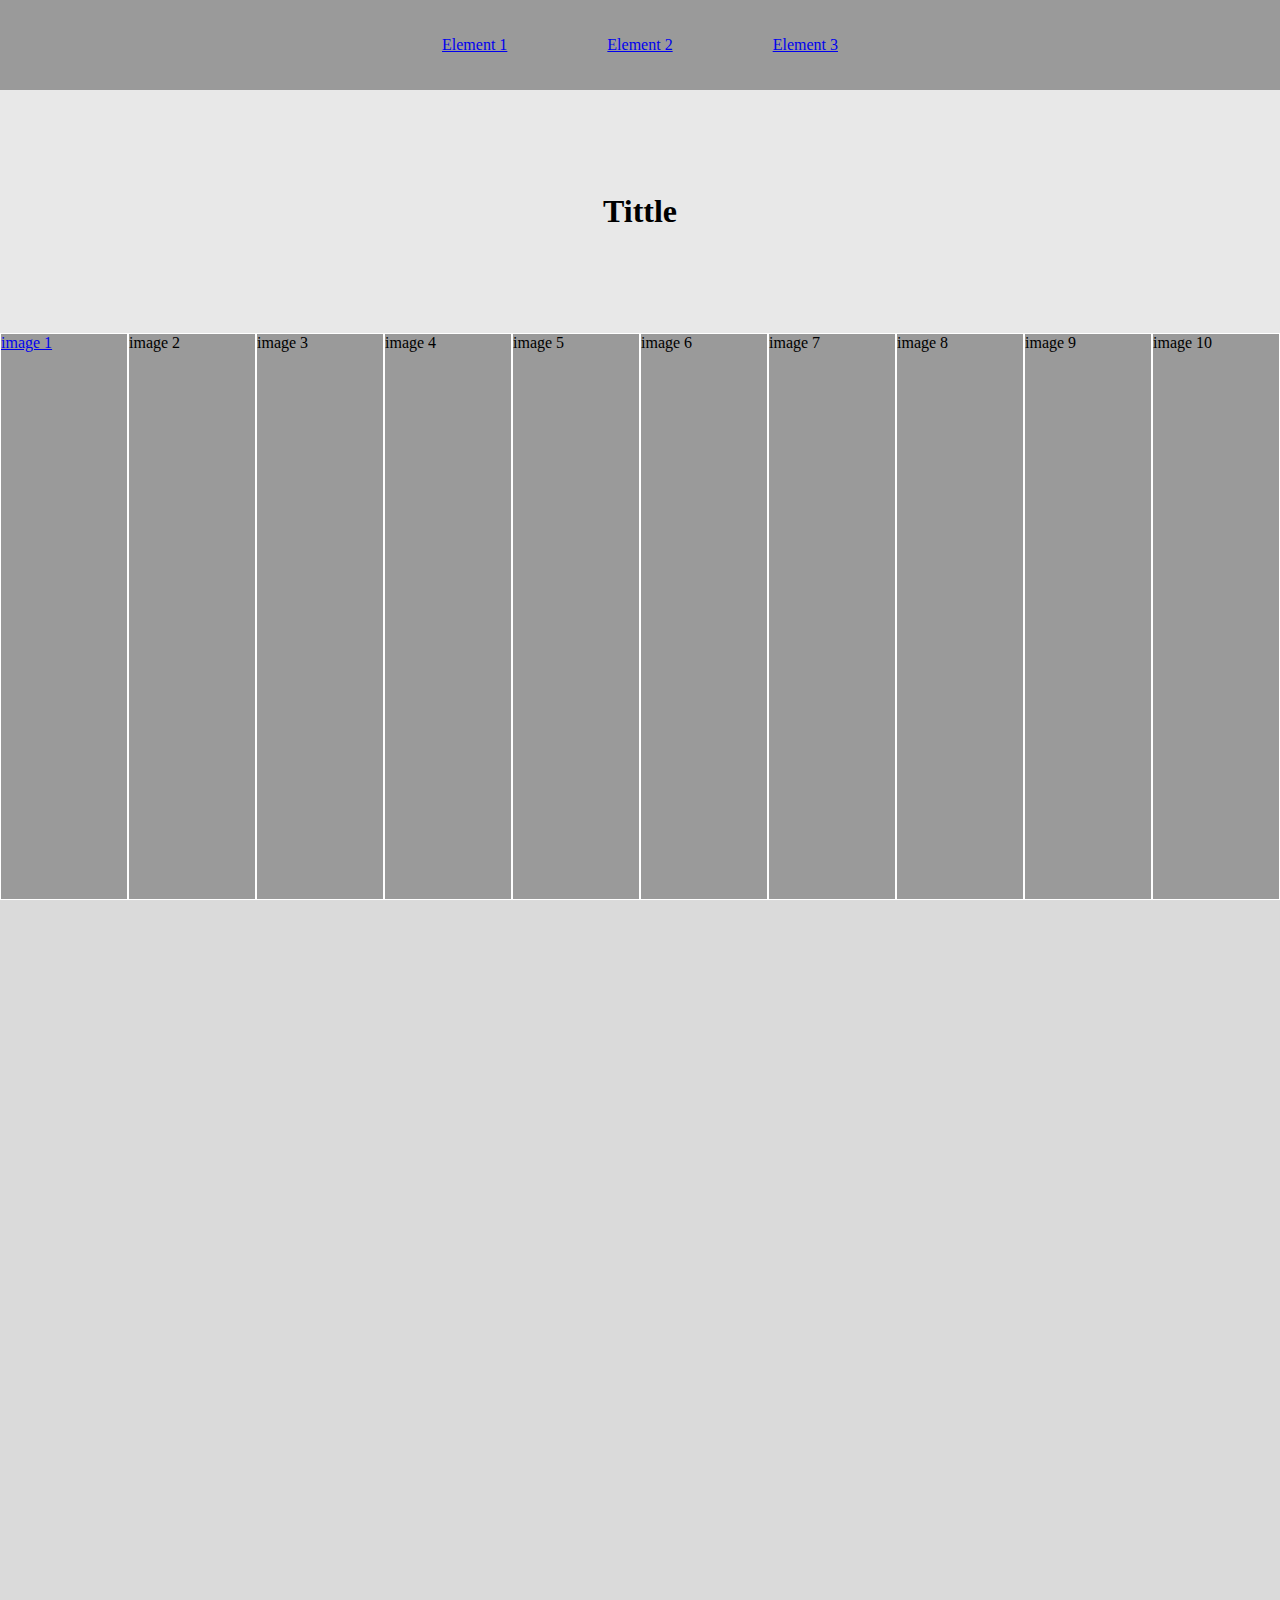
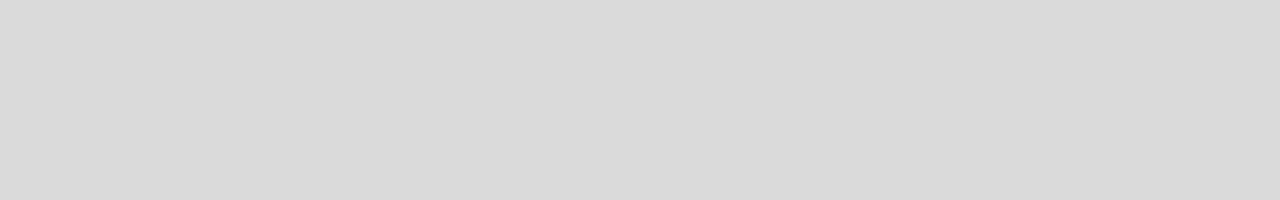
==== index.html @ bcfaa1ea "ewfwef" ====
<!DOCTYPE html>
<html>
    <head>
        <meta charset="utf-8">
            <meta content="width=device-width, initial-scale=1" name="viewport">
                <title>
                </title>
            </meta>
        </meta>
        <link href="css/general/base.css" rel="stylesheet" type="text/css">
            <link href="css/pages/index.css" rel="stylesheet" type="text/css">
            </link>
        </link>
    </head>
    <body class="index-container">
        <!-- navbar_general -->
        <nav class="navbar">
            <ul class="navbar_elements">
                <li class="navbar_element">
                    <a href="#">
                        Element 1
                    </a>
                </li>
                <li class="navbar_element">
                    <a href="pages/gallery.html">
                        Element 2
                    </a>
                </li>
                <li class="navbar_element">
                    <a href="pages/contact.html">
                        Element 3
                    </a>
                </li>
            </ul>
        </nav>
        <!-- index_main -->
        <main class="Imain">
            <div class="Imain_title">
                <h1>
                    Tittle
                </h1>
            </div>
            <ul class="Imain_images">
                <li class="Imain_image">
                    <a href="pages/members/person1.html">
                        image 1
                    </a>
                </li>
                <li class="Imain_image">
                    image 2
                </li>
                <li class="Imain_image">
                    image 3
                </li>
                <li class="Imain_image">
                    image 4
                </li>
                <li class="Imain_image">
                    image 5
                </li>
                <li class="Imain_image">
                    image 6
                </li>
                <li class="Imain_image">
                    image 7
                </li>
                <li class="Imain_image">
                    image 8
                </li>
                <li class="Imain_image">
                    image 9
                </li>
                <li class="Imain_image">
                    image 10
                </li>
            </ul>
        </main>
        <!-- project_section -->
        <section class="Psection">
        </section>
    </body>
</html>
---- css/general/base.css ----
/* variables globales */

:root {
    /* colors */
    --color-black: #000000;
    --color-white: #ffffff;
    --color-yellow-oscuro: #D5D52E;
    --color-naranja-oscuro: #D16B04;
    /* font sizes */
    --font-normal-m: 1.6rem;
    --font-mediana-m: 1.8rem;
    --font-grande-m: 2.1rem;
    --font-extragrande-m: 2.5rem;
    /* fonts family */
    /* Text Neon  */
    --text-neon-white: 0 0 5px #ffffff, 0 0 10px #ffffff;
    --text-neon-green: 0 0 5px #48E635, 0 0 10px #48E635;
    --text-neon-red: 0 0 5px #FF0000, 0 0 10px #FF0000, 0 0 15px #FF0000, 0 0 55px #FF0000, 0 0 75px #FF0000;
    /*    --text-neon-yellow: 0 0 5px #E4E635, 0 0 10px #E4E635, 0 0 15px #E4E635;*/
    --text-neon-yellow: 0 0 5px #FFF, 0 0 10px #FFF, 0 0 15px #F5FF00, 0 0 45px #F5FF00;
    --text-neon-yellow-grande: 0 0 5px #FFF, 0 0 10px #F5FF00, 0 0 15px #F5FF00, 0 0 45px #F5FF00, 0 0 50px #F5FF00;
}
/* reset default values */

* {
    list-style: none;
    margin: 0;
    padding: 0;
    font-family: cursive;
    box-sizing: border-box;
}
/* customizable image */

img {
    width: 100%;
    height: 100%;
}
/* reset rem */

html {
    /* 1rem = 10px*/
    font-size: 62.5%;
}
body {
    /* default font-size set back to 16px */
    font-size: 1.6rem;
}
/********************* GENERALES *****************************/

/*------------NAV-----------*/

nav {
    height: 10vh;
    background: #9A9A9A;
}
.navbar_elements {
    display: flex;
    flex-direction: row;
    align-items: center;
    justify-content: space-between;
    width: 90%;
    height: 100%;
    margin: 0 auto;
}
@media (min-width: 1025px) {
    .navbar_elements {
        justify-content: center;
        column-gap: 10rem;
    }
}
---- css/pages/index.css ----
/*-------******ESTILOS MOVIL******-----------*/

/*------------GENERAL-----------*/

.index_container {
    height: 100vh;
}
/*------------ MAIN INDEX ----------*/

.Imain {
    height: 90vh;
    background-color: #E8E8E8;
}
.Imain_title {
    height: 30%;
    text-align: center;
    display: flex;
    align-items: center;
    justify-content: center;
}
.Imain_images {
    height: 70%;
    display: grid;
    grid-template-columns: 20% 20% 20% 20% 20%;
}
.Imain_image {
    background-color: #9A9A9A;
    border: 1px solid white;
}
/*------------SECTION PROJECT----------*/

.Psection {
    height: 100vh;
    background-color: #DADADA;
}
/*-------******RESPONSIVE PC******-----------*/

@media (min-width: 1025px) {
    .Imain_images {
        grid-template-columns: 10% 10% 10% 10% 10% 10% 10% 10% 10% 10%;
    }
    .navbar_elements {
        justify-content: center;
        column-gap: 10rem;
    }
}
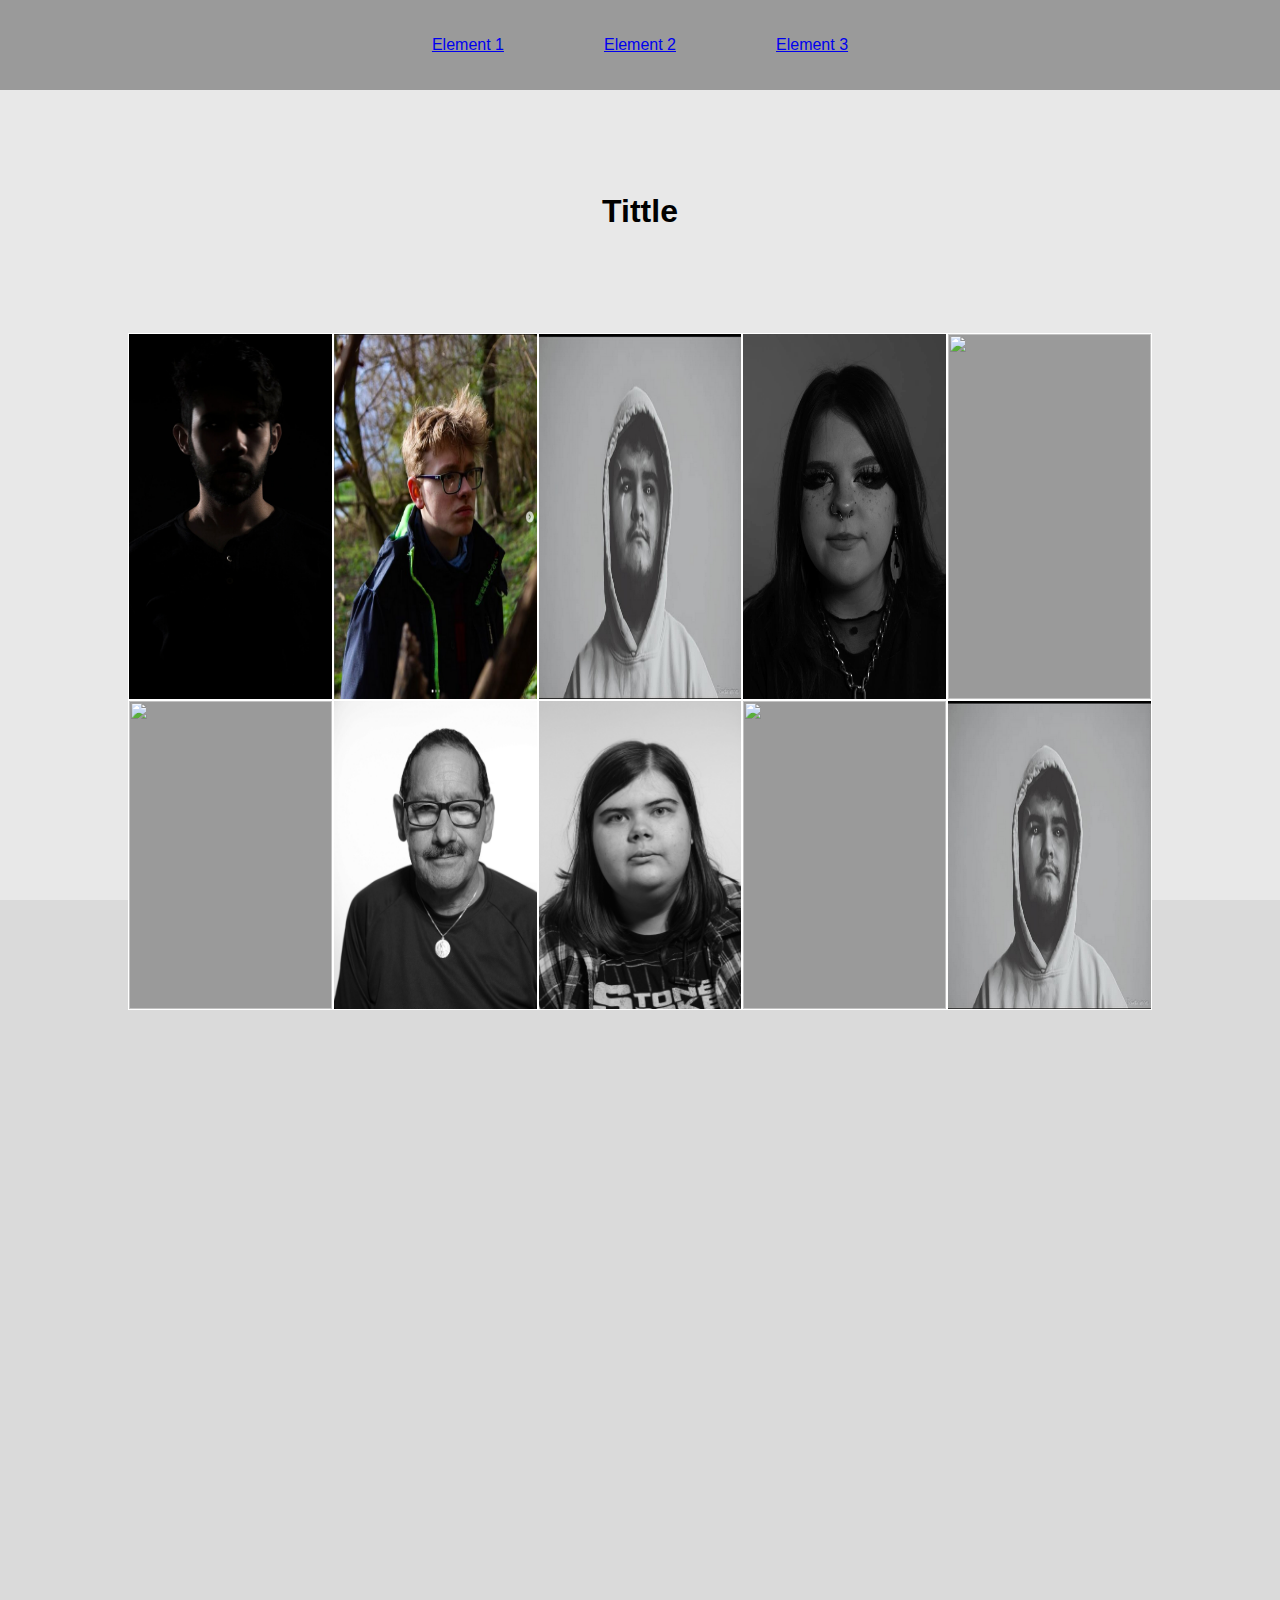
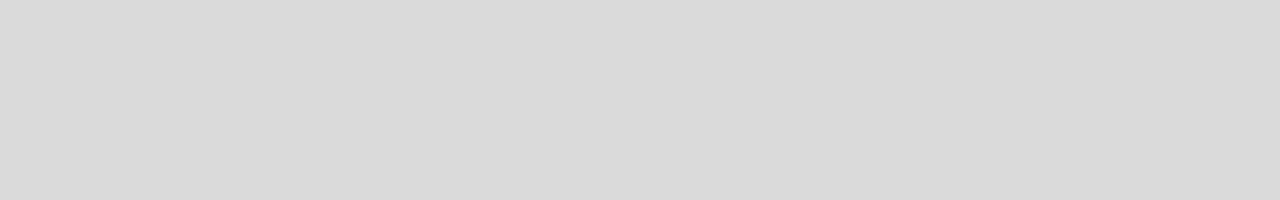
==== commit 3a4e9c62: "fwef" ====
--- a/index.html
+++ b/index.html
@@ -42,36 +42,47 @@
             </div>
             <ul class="Imain_images">
                 <li class="Imain_image">
-                    <a href="pages/members/person1.html">
+                    <!-- <a href="pages/members/person1.html">
                         image 1
-                    </a>
+                    </a> -->
+                    <img src="images/1.jpg">
+                    </img>
                 </li>
                 <li class="Imain_image">
-                    image 2
+                    <img src="images/Jacob.jpg">
+                    </img>
                 </li>
                 <li class="Imain_image">
-                    image 3
+                    <img src="images/Anton.jpg">
+                    </img>
                 </li>
                 <li class="Imain_image">
-                    image 4
+                    <img src="images/Caitlin.jpg">
+                    </img>
                 </li>
                 <li class="Imain_image">
-                    image 5
+                    <img src="images/Hollie.jpg">
+                    </img>
                 </li>
                 <li class="Imain_image">
-                    image 6
+                    <img src="images/Malcom.jpg">
+                    </img>
                 </li>
                 <li class="Imain_image">
-                    image 7
+                    <img src="images/Ray.jpg">
+                    </img>
                 </li>
                 <li class="Imain_image">
-                    image 8
+                    <img src="images/Rhiannon.jpg">
+                    </img>
                 </li>
                 <li class="Imain_image">
-                    image 9
+                    <img src="images/Stephen.jpg">
+                    </img>
                 </li>
                 <li class="Imain_image">
-                    image 10
+                    <img src="images/Anton.jpg">
+                    </img>
                 </li>
             </ul>
         </main>
--- a/css/general/base.css
+++ b/css/general/base.css
@@ -26,7 +26,7 @@
     list-style: none;
     margin: 0;
     padding: 0;
-    font-family: cursive;
+    font-family: sans-serif;
     box-sizing: border-box;
 }
 /* customizable image */
--- a/css/pages/index.css
+++ b/css/pages/index.css
@@ -37,7 +37,8 @@
 
 @media (min-width: 1025px) {
     .Imain_images {
-        grid-template-columns: 10% 10% 10% 10% 10% 10% 10% 10% 10% 10%;
+        width: 80%;
+        margin: 0 auto;
     }
     .navbar_elements {
         justify-content: center;
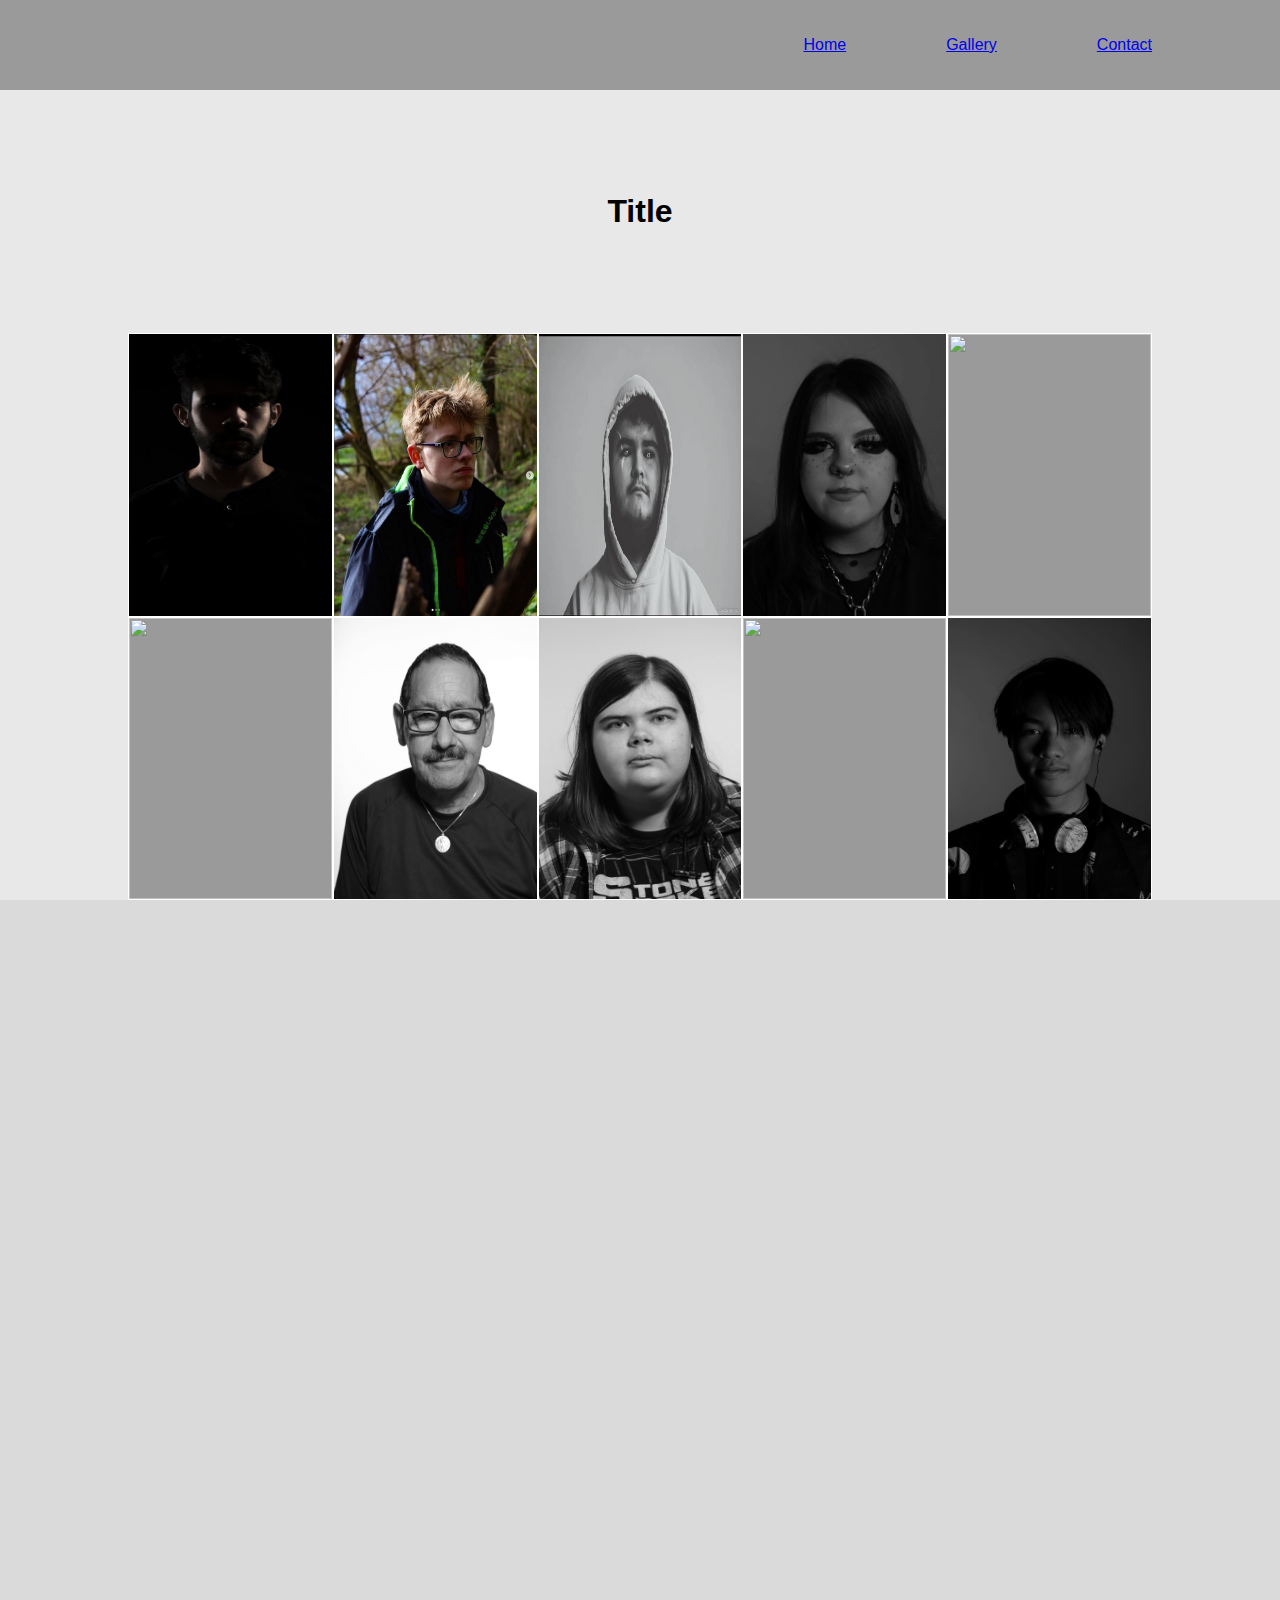
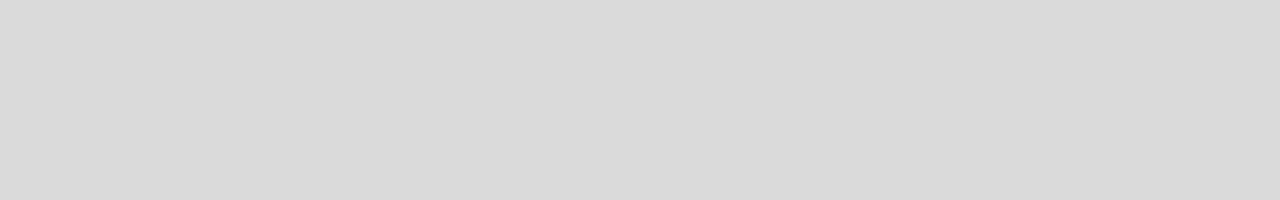
==== commit 26bc6acd: "wefwe" ====
--- a/index.html
+++ b/index.html
@@ -18,17 +18,17 @@
             <ul class="navbar_elements">
                 <li class="navbar_element">
                     <a href="#">
-                        Element 1
+                        Home
                     </a>
                 </li>
                 <li class="navbar_element">
                     <a href="pages/gallery.html">
-                        Element 2
+                        Gallery
                     </a>
                 </li>
                 <li class="navbar_element">
                     <a href="pages/contact.html">
-                        Element 3
+                        Contact
                     </a>
                 </li>
             </ul>
@@ -37,52 +37,87 @@
         <main class="Imain">
             <div class="Imain_title">
                 <h1>
-                    Tittle
+                    Title
                 </h1>
             </div>
             <ul class="Imain_images">
                 <li class="Imain_image">
-                    <!-- <a href="pages/members/person1.html">
-                        image 1
-                    </a> -->
-                    <img src="images/1.jpg">
-                    </img>
+                    <a href="pages/members/person1.html">
+                        <img src="images/1.jpg">
+                        </img>
+                    </a>
+                </li>
+                <li class="Imain_image other">
+                    .
+                </li>
+                <li class="Imain_image other">
+                    .
+                </li>
+                <li class="Imain_image other">
+                    .
+                </li>
+                <li class="Imain_image person2">
+                    <a href="pages/members/person2.html">
+                        <img src="images/Jacob.jpg">
+                        </img>
+                    </a>
+                </li>
+                <li class="Imain_image person3">
+                    <a href="pages/members/person3.html">
+                        <img src="images/Anton.jpg">
+                        </img>
+                    </a>
+                </li>
+                <li class="Imain_image person4">
+                    <a href="pages/members/person4.html">
+                        <img src="images/Caitlin.jpg">
+                        </img>
+                    </a>
                 </li>
                 <li class="Imain_image">
-                    <img src="images/Jacob.jpg">
-                    </img>
+                    <a href="pages/members/person5.html">
+                        <img src="images/Hollie.jpg">
+                        </img>
+                    </a>
                 </li>
                 <li class="Imain_image">
-                    <img src="images/Anton.jpg">
-                    </img>
+                    <a href="pages/members/person6.html">
+                        <img src="images/Malcom.jpg">
+                        </img>
+                    </a>
                 </li>
                 <li class="Imain_image">
-                    <img src="images/Caitlin.jpg">
-                    </img>
+                    <a href="pages/members/person7.html">
+                        <img src="images/Ray.jpg">
+                        </img>
+                    </a>
                 </li>
                 <li class="Imain_image">
-                    <img src="images/Hollie.jpg">
-                    </img>
+                    <a href="pages/members/person8.html">
+                        <img src="images/Rhiannon.jpg">
+                        </img>
+                    </a>
                 </li>
                 <li class="Imain_image">
-                    <img src="images/Malcom.jpg">
-                    </img>
+                    <a href="pages/members/person9.html">
+                        <img src="images/Stephen.jpg">
+                        </img>
+                    </a>
+                </li>
+                <li class="Imain_image other">
+                    .
+                </li>
+                <li class="Imain_image other">
+                    .
+                </li>
+                <li class="Imain_image other">
+                    .
                 </li>
                 <li class="Imain_image">
-                    <img src="images/Ray.jpg">
-                    </img>
-                </li>
-                <li class="Imain_image">
-                    <img src="images/Rhiannon.jpg">
-                    </img>
-                </li>
-                <li class="Imain_image">
-                    <img src="images/Stephen.jpg">
-                    </img>
-                </li>
-                <li class="Imain_image">
-                    <img src="images/Anton.jpg">
-                    </img>
+                    <a href="pages/members/person10.html">
+                        <img src="images/Rew.jpg">
+                        </img>
+                    </a>
                 </li>
             </ul>
         </main>
--- a/css/pages/index.css
+++ b/css/pages/index.css
@@ -12,17 +12,31 @@
     background-color: #E8E8E8;
 }
 .Imain_title {
-    height: 30%;
+    height: 20%;
     text-align: center;
     display: flex;
     align-items: center;
     justify-content: center;
 }
 .Imain_images {
-    height: 70%;
+    height: 80%;
     display: grid;
-    grid-template-columns: 20% 20% 20% 20% 20%;
+    grid-template-rows: 25% 25% 25% 25% 25%;
+    grid-template-columns: 25% 25% 25% 25%;
 }
+/*.person2 {
+    grid-column: 1/2;
+    grid-row: 2/3;
+}
+.person3 {
+    grid-column: 2/3;
+    grid-row: 2/3;
+}
+.person4 {
+    grid-column: 3/4;
+    grid-row: 2/3;
+}*/
+
 .Imain_image {
     background-color: #9A9A9A;
     border: 1px solid white;
@@ -33,15 +47,36 @@
     height: 100vh;
     background-color: #DADADA;
 }
+/*-------******RESPONSIVE TABLET******-----------*/
+
+@media (min-width:412px) {
+    .Imain_images {
+        height: auto;
+    }
+}
 /*-------******RESPONSIVE PC******-----------*/
 
 @media (min-width: 1025px) {
     .Imain_images {
         width: 80%;
+        grid-template-columns: 20% 20% 20% 20% 20%;
+        grid-template-rows: 50% 50%; 
+        
         margin: 0 auto;
     }
     .navbar_elements {
-        justify-content: center;
+        width: 80%;
+        justify-content: right;
         column-gap: 10rem;
     }
+    .Imain_title {
+        height: 30%;
+    }
+    .Imain_images {
+        height: 70%;
+    }
+    .other{
+        display: none;
+    }
+
 }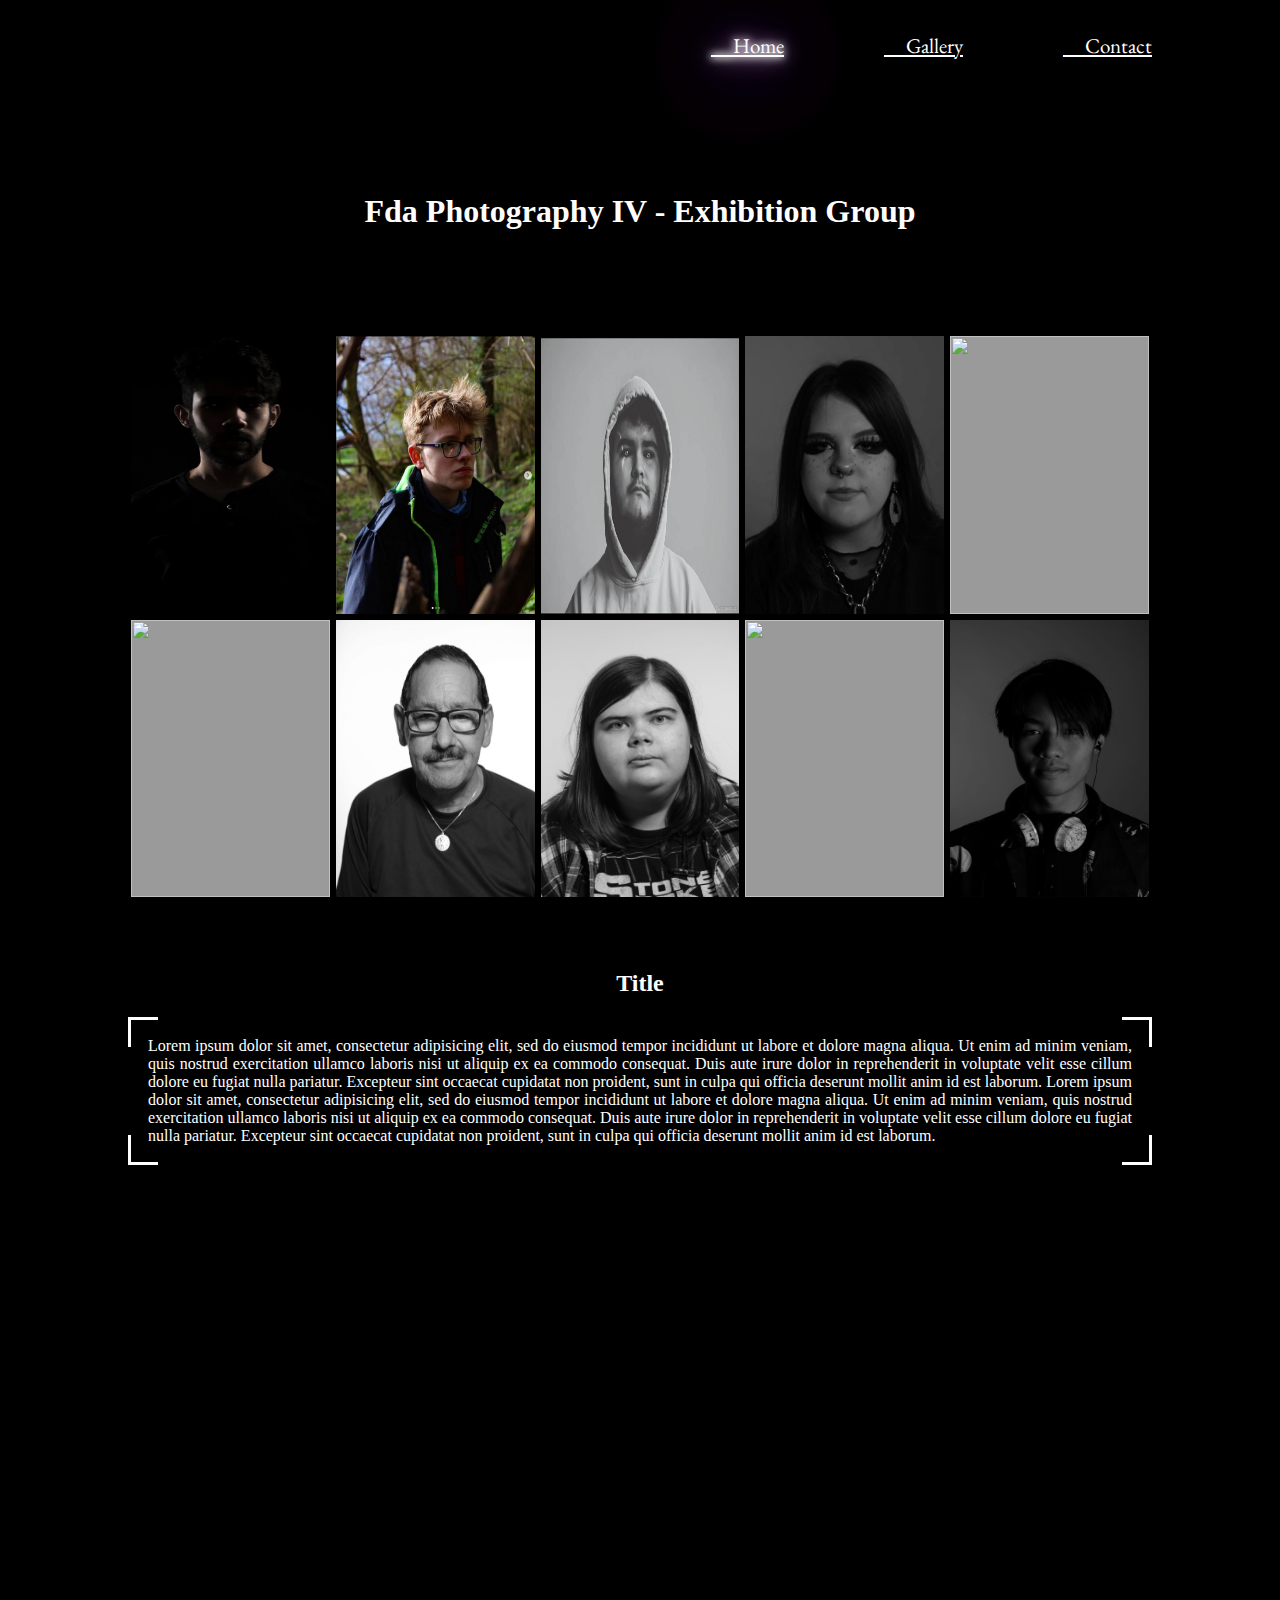
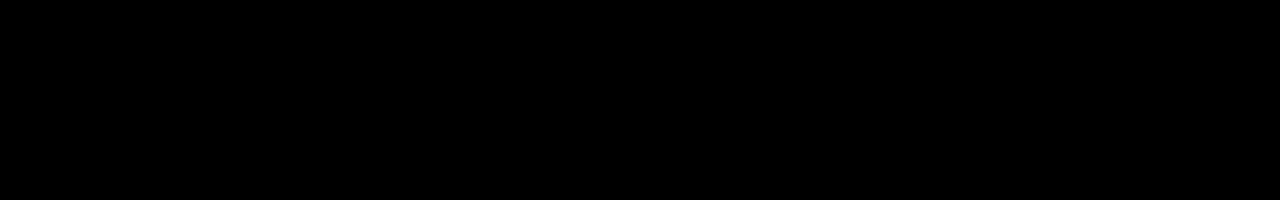
==== commit 459b6cb0: "wefe2" ====
--- a/index.html
+++ b/index.html
@@ -16,19 +16,19 @@
         <!-- navbar_general -->
         <nav class="navbar">
             <ul class="navbar_elements">
-                <li class="navbar_element">
+                <li class="navbar_element element1">
                     <a href="#">
-                        Home
+                        __Home
                     </a>
                 </li>
-                <li class="navbar_element">
+                <li class="navbar_element element2">
                     <a href="pages/gallery.html">
-                        Gallery
+                        __Gallery
                     </a>
                 </li>
-                <li class="navbar_element">
+                <li class="navbar_element element3">
                     <a href="pages/contact.html">
-                        Contact
+                        __Contact
                     </a>
                 </li>
             </ul>
@@ -37,7 +37,7 @@
         <main class="Imain">
             <div class="Imain_title">
                 <h1>
-                    Title
+                    Fda Photography IV - Exhibition Group
                 </h1>
             </div>
             <ul class="Imain_images">
@@ -47,13 +47,13 @@
                         </img>
                     </a>
                 </li>
-                <li class="Imain_image other">
+                <li class="Imain_image element_movil">
                     .
                 </li>
-                <li class="Imain_image other">
+                <li class="Imain_image element_movil">
                     .
                 </li>
-                <li class="Imain_image other">
+                <li class="Imain_image element_movil">
                     .
                 </li>
                 <li class="Imain_image person2">
@@ -104,13 +104,13 @@
                         </img>
                     </a>
                 </li>
-                <li class="Imain_image other">
+                <li class="Imain_image element_movil">
                     .
                 </li>
-                <li class="Imain_image other">
+                <li class="Imain_image element_movil">
                     .
                 </li>
-                <li class="Imain_image other">
+                <li class="Imain_image element_movil">
                     .
                 </li>
                 <li class="Imain_image">
@@ -123,6 +123,37 @@
         </main>
         <!-- project_section -->
         <section class="Psection">
+            <div class="Psection_container">
+                <h2 class="Psection_title">
+                    Title
+                </h2>
+                <div class="aux">
+                    <p class="Psection_text">
+                        Lorem ipsum dolor sit amet, consectetur adipisicing elit, sed do eiusmod
+                tempor incididunt ut labore et dolore magna aliqua. Ut enim ad minim veniam,
+                quis nostrud exercitation ullamco laboris nisi ut aliquip ex ea commodo
+                consequat. Duis aute irure dolor in reprehenderit in voluptate velit esse
+                cillum dolore eu fugiat nulla pariatur. Excepteur sint occaecat cupidatat non
+                proident, sunt in culpa qui officia deserunt mollit anim id est laborum.
+                Lorem ipsum dolor sit amet, consectetur adipisicing elit, sed do eiusmod
+                tempor incididunt ut labore et dolore magna aliqua. Ut enim ad minim veniam,
+                quis nostrud exercitation ullamco laboris nisi ut aliquip ex ea commodo
+                consequat. Duis aute irure dolor in reprehenderit in voluptate velit esse
+                cillum dolore eu fugiat nulla pariatur. Excepteur sint occaecat cupidatat non
+                proident, sunt in culpa qui officia deserunt mollit anim id est laborum.
+                    </p>
+                    <div class="supp_element1">
+                    </div>
+                    <div class="supp_element2">
+                    </div>
+                    <div class="supp_element3">
+                    </div>
+                    <div class="supp_element4">
+                    </div>
+                </div>
+            </div>
         </section>
     </body>
+    <script src="js/index.js" type="text/javascript">
+    </script>
 </html>--- a/css/general/base.css
+++ b/css/general/base.css
@@ -1,24 +1,15 @@
+@import url('https://fonts.googleapis.com/css2?family=EB+Garamond:ital,wght@1,700&display=swap');
 /* variables globales */
 
 :root {
-    /* colors */
     --color-black: #000000;
     --color-white: #ffffff;
     --color-yellow-oscuro: #D5D52E;
     --color-naranja-oscuro: #D16B04;
-    /* font sizes */
     --font-normal-m: 1.6rem;
     --font-mediana-m: 1.8rem;
     --font-grande-m: 2.1rem;
     --font-extragrande-m: 2.5rem;
-    /* fonts family */
-    /* Text Neon  */
-    --text-neon-white: 0 0 5px #ffffff, 0 0 10px #ffffff;
-    --text-neon-green: 0 0 5px #48E635, 0 0 10px #48E635;
-    --text-neon-red: 0 0 5px #FF0000, 0 0 10px #FF0000, 0 0 15px #FF0000, 0 0 55px #FF0000, 0 0 75px #FF0000;
-    /*    --text-neon-yellow: 0 0 5px #E4E635, 0 0 10px #E4E635, 0 0 15px #E4E635;*/
-    --text-neon-yellow: 0 0 5px #FFF, 0 0 10px #FFF, 0 0 15px #F5FF00, 0 0 45px #F5FF00;
-    --text-neon-yellow-grande: 0 0 5px #FFF, 0 0 10px #F5FF00, 0 0 15px #F5FF00, 0 0 45px #F5FF00, 0 0 50px #F5FF00;
 }
 /* reset default values */
 
@@ -26,7 +17,6 @@
     list-style: none;
     margin: 0;
     padding: 0;
-    font-family: sans-serif;
     box-sizing: border-box;
 }
 /* customizable image */
@@ -47,11 +37,14 @@
 }
 /********************* GENERALES *****************************/
 
+a, p, h1, h2, h3, h4, h5, h6 {
+    color: white !important;
+}
 /*------------NAV-----------*/
 
 nav {
     height: 10vh;
-    background: #9A9A9A;
+    background: black;
 }
 .navbar_elements {
     display: flex;
@@ -62,9 +55,22 @@
     height: 100%;
     margin: 0 auto;
 }
+.navbar_element {
+    font-family: 'EB Garamond', serif;
+    font-size: var(--font-mediana-m);
+}
+@media (min-width: 768px) {}
 @media (min-width: 1025px) {
+    .navbar_element {
+        font-size: var(--font-grande-m);
+    }
     .navbar_elements {
         justify-content: center;
         column-gap: 10rem;
     }
+    .navbar_elements {
+        width: 80%;
+        justify-content: right;
+        column-gap: 10rem;
+    }
 }--- a/css/pages/index.css
+++ b/css/pages/index.css
@@ -5,11 +5,23 @@
 .index_container {
     height: 100vh;
 }
+/* ELEMENT NAV ACTIVE */
+
+.element1 {
+    color: #fff;
+    text-shadow: 0 0 7px #fff, 0 0 10px #fff, 0 0 21px #fff, 0 0 42px #bc13fe, 0 0 82px #bc13fe, 0 0 92px #bc13fe, 0 0 102px #bc13fe, 0 0 151px #bc13fe;
+}
+.element2 {
+    text-shadow: none;
+}
+.element3 {
+    text-shadow: none;
+}
 /*------------ MAIN INDEX ----------*/
 
 .Imain {
     height: 90vh;
-    background-color: #E8E8E8;
+    background-color: black;
 }
 .Imain_title {
     height: 20%;
@@ -24,28 +36,68 @@
     grid-template-rows: 25% 25% 25% 25% 25%;
     grid-template-columns: 25% 25% 25% 25%;
 }
-/*.person2 {
-    grid-column: 1/2;
-    grid-row: 2/3;
-}
-.person3 {
-    grid-column: 2/3;
-    grid-row: 2/3;
-}
-.person4 {
-    grid-column: 3/4;
-    grid-row: 2/3;
-}*/
-
 .Imain_image {
     background-color: #9A9A9A;
-    border: 1px solid white;
+    border: 3px solid black;
 }
 /*------------SECTION PROJECT----------*/
 
-.Psection {
+.Psection_container {
     height: 100vh;
-    background-color: #DADADA;
+    background-color: black;
+}
+.Psection_title {
+    padding-top: 7rem;
+    padding-bottom: 2rem;
+    width: 80%;
+    margin: 0 auto;
+    text-align: center;
+}
+.Psection_text {
+    padding: 2rem;
+    text-align: justify;
+}
+.aux {
+    position: relative;
+    width: 80%;
+    margin: 0 auto;
+}
+/* STYLES BORDER TEXT*/
+
+.supp_element1 {
+    position: absolute;
+    height: 3rem;
+    width: 3rem;
+    top: 0px;
+    border-top: 3px solid white;
+    border-left: 3px solid white;
+}
+.supp_element2 {
+    position: absolute;
+    height: 3rem;
+    width: 3rem;
+    right: 0px;
+    bottom: 0px;
+    border-right: 3px solid white;
+    border-bottom: 3px solid white;
+}
+.supp_element3 {
+    position: absolute;
+    height: 3rem;
+    width: 3rem;
+    right: 0px;
+    top: 0px;
+    border-right: 3px solid white;
+    border-top: 3px solid white;
+}
+.supp_element4 {
+    position: absolute;
+    height: 3rem;
+    width: 3rem;
+    left: 0px;
+    bottom: 0px;
+    border-left: 3px solid white;
+    border-bottom: 3px solid white;
 }
 /*-------******RESPONSIVE TABLET******-----------*/
 
@@ -60,8 +112,7 @@
     .Imain_images {
         width: 80%;
         grid-template-columns: 20% 20% 20% 20% 20%;
-        grid-template-rows: 50% 50%; 
-        
+        grid-template-rows: 50% 50%;
         margin: 0 auto;
     }
     .navbar_elements {
@@ -75,8 +126,7 @@
     .Imain_images {
         height: 70%;
     }
-    .other{
+    .element_movil {
         display: none;
     }
-
 }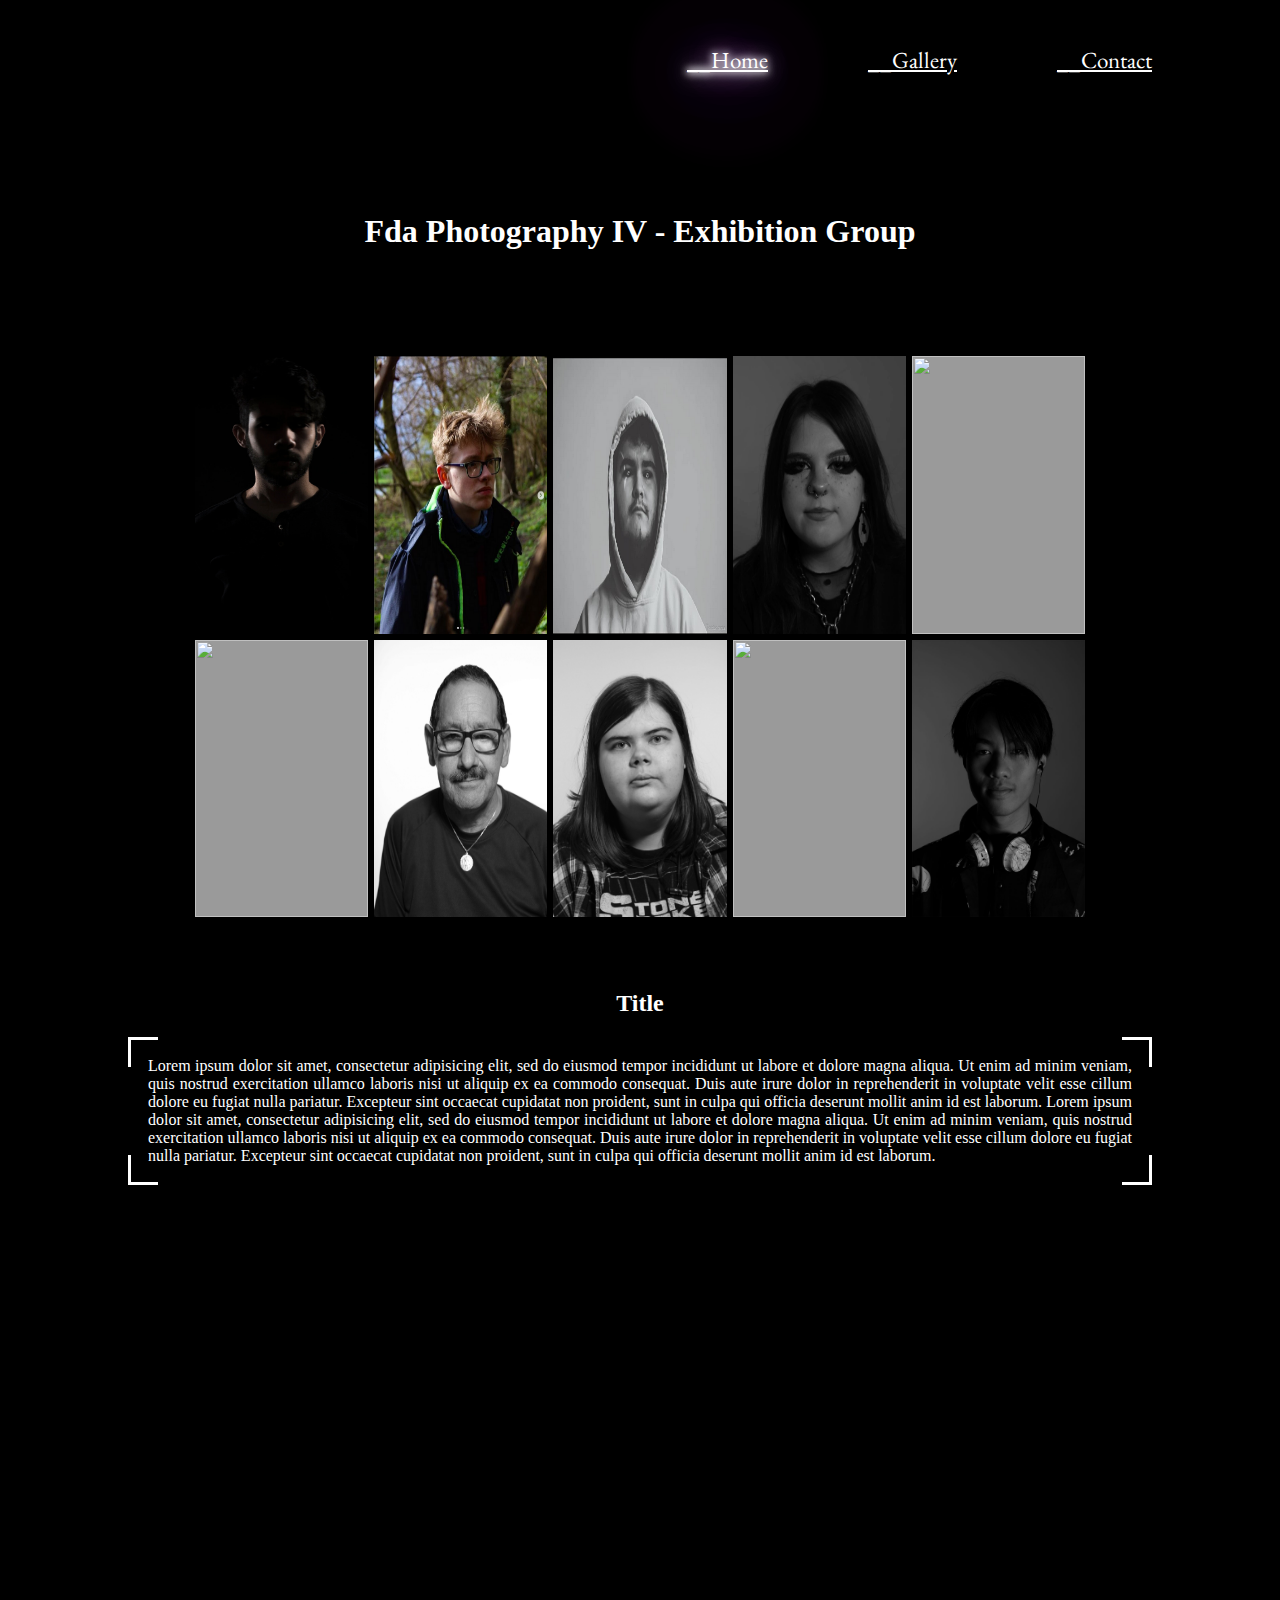
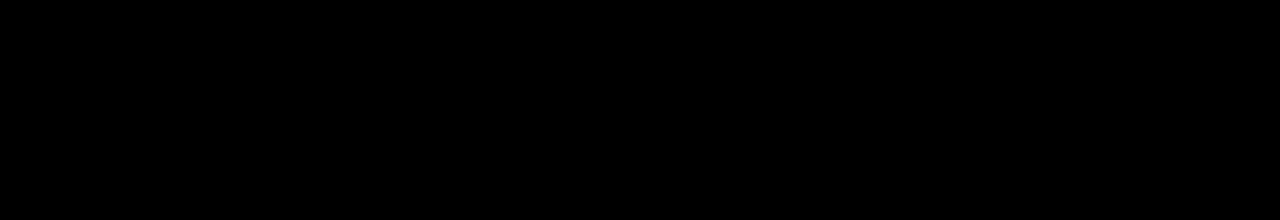
==== commit 87358205: "wefw" ====
--- a/index.html
+++ b/index.html
@@ -41,79 +41,67 @@
                 </h1>
             </div>
             <ul class="Imain_images">
-                <li class="Imain_image">
+                <li class="Imain_image elementos1linea">
                     <a href="pages/members/person1.html">
                         <img src="images/1.jpg">
                         </img>
                     </a>
                 </li>
-                <li class="Imain_image element_movil">
+                <li class=" element_block ">
                     .
                 </li>
-                <li class="Imain_image element_movil">
-                    .
-                </li>
-                <li class="Imain_image element_movil">
-                    .
-                </li>
-                <li class="Imain_image person2">
+                <li class="Imain_image person2 elementos2linea">
                     <a href="pages/members/person2.html">
                         <img src="images/Jacob.jpg">
                         </img>
                     </a>
                 </li>
-                <li class="Imain_image person3">
+                <li class="Imain_image person3 elementos2linea">
                     <a href="pages/members/person3.html">
                         <img src="images/Anton.jpg">
                         </img>
                     </a>
                 </li>
-                <li class="Imain_image person4">
+                <li class="Imain_image person4 elementos2linea">
                     <a href="pages/members/person4.html">
                         <img src="images/Caitlin.jpg">
                         </img>
                     </a>
                 </li>
-                <li class="Imain_image">
+                <li class="Imain_image elementos2linea">
                     <a href="pages/members/person5.html">
                         <img src="images/Hollie.jpg">
                         </img>
                     </a>
                 </li>
-                <li class="Imain_image">
+                <li class="Imain_image elementos3linea">
                     <a href="pages/members/person6.html">
                         <img src="images/Malcom.jpg">
                         </img>
                     </a>
                 </li>
-                <li class="Imain_image">
+                <li class="Imain_image elementos3linea">
                     <a href="pages/members/person7.html">
                         <img src="images/Ray.jpg">
                         </img>
                     </a>
                 </li>
-                <li class="Imain_image">
+                <li class="Imain_image elementos3linea">
                     <a href="pages/members/person8.html">
                         <img src="images/Rhiannon.jpg">
                         </img>
                     </a>
                 </li>
-                <li class="Imain_image">
+                <li class="Imain_image elementos3linea">
                     <a href="pages/members/person9.html">
                         <img src="images/Stephen.jpg">
                         </img>
                     </a>
                 </li>
-                <li class="Imain_image element_movil">
+                <li class=" element_block1 ">
                     .
                 </li>
-                <li class="Imain_image element_movil">
-                    .
-                </li>
-                <li class="Imain_image element_movil">
-                    .
-                </li>
-                <li class="Imain_image">
+                <li class="Imain_image elementos4linea">
                     <a href="pages/members/person10.html">
                         <img src="images/Rew.jpg">
                         </img>
--- a/css/general/base.css
+++ b/css/general/base.css
@@ -7,8 +7,8 @@
     --color-yellow-oscuro: #D5D52E;
     --color-naranja-oscuro: #D16B04;
     --font-normal-m: 1.6rem;
-    --font-mediana-m: 1.8rem;
-    --font-grande-m: 2.1rem;
+    --font-mediana-m: 2rem;
+    --font-grande-m: 2.3rem;
     --font-extragrande-m: 2.5rem;
 }
 /* reset default values */
--- a/css/pages/index.css
+++ b/css/pages/index.css
@@ -21,7 +21,7 @@
 
 .Imain {
     height: 90vh;
-    background-color: black;
+    background-color: var(--color-black);
 }
 .Imain_title {
     height: 20%;
@@ -35,16 +35,91 @@
     display: grid;
     grid-template-rows: 25% 25% 25% 25% 25%;
     grid-template-columns: 25% 25% 25% 25%;
+    displa: none;
+}
+@keyframes example10 {
+    0% {
+        opacity: 0;
+    }
+    100% {
+        opacity: 1;
+    }
+}
+.element_block {
+    opacity: 0;
+    background-color: gray;
+    grid-column: 2/5;
+    animation: example10 4s;
+    animation-delay: 2.1s;
+    transition: animation 4s;
+    animation-fill-mode: forwards;
+}
+.element_block1 {
+    opacity: 0;
+    background-color: gray;
+    grid-column: 1/4;
+    animation: example10 4s;
+    animation-delay: 2.1s;
+    transition: animation 4s;
+    animation-fill-mode: forwards;
+}
+@keyframes example1 {
+    0% {
+        transform: translateX(-600%);
+    }
+    100% {
+        transform: translateX(0);
+    }
+}
+@keyframes example2 {
+    0% {
+        transform: translateX(600%);
+    }
+    100% {
+        transform: translateX(0);
+    }
+}
+@keyframes example3 {
+    0% {
+        transform: translateX(-600%);
+    }
+    100% {
+        transform: translateX(0);
+    }
+}
+@keyframes example4 {
+    0% {
+        transform: translateX(600%);
+    }
+    100% {
+        transform: translateX(0);
+    }
+}
+.elementos1linea {
+    animation-name: example1 !important;
+    animation-duration: 2s;
+}
+.elementos2linea {
+    animation-name: example2 !important;
+    animation-duration: 2s;
+}
+.elementos3linea {
+    animation-name: example3 !important;
+    animation-duration: 2s;
+}
+.elementos4linea {
+    animation-name: example4 !important;
+    animation-duration: 2s;
 }
 .Imain_image {
     background-color: #9A9A9A;
-    border: 3px solid black;
+    border: 3px solid var(--color-black);
 }
 /*------------SECTION PROJECT----------*/
 
 .Psection_container {
     height: 100vh;
-    background-color: black;
+    background-color: var(--color-black);
 }
 .Psection_title {
     padding-top: 7rem;
@@ -69,8 +144,8 @@
     height: 3rem;
     width: 3rem;
     top: 0px;
-    border-top: 3px solid white;
-    border-left: 3px solid white;
+    border-top: 3px solid var(--color-white);
+    border-left: 3px solid var(--color-white);
 }
 .supp_element2 {
     position: absolute;
@@ -78,8 +153,8 @@
     width: 3rem;
     right: 0px;
     bottom: 0px;
-    border-right: 3px solid white;
-    border-bottom: 3px solid white;
+    border-right: 3px solid var(--color-white);
+    border-bottom: 3px solid var(--color-white);
 }
 .supp_element3 {
     position: absolute;
@@ -87,8 +162,8 @@
     width: 3rem;
     right: 0px;
     top: 0px;
-    border-right: 3px solid white;
-    border-top: 3px solid white;
+    border-right: 3px solid var(--color-white);
+    border-top: 3px solid var(--color-white);
 }
 .supp_element4 {
     position: absolute;
@@ -96,21 +171,44 @@
     width: 3rem;
     left: 0px;
     bottom: 0px;
-    border-left: 3px solid white;
-    border-bottom: 3px solid white;
+    border-left: 3px solid var(--color-white);
+    border-bottom: 3px solid var(--color-white);
+}
+/*-------******RESPONSIVE MOVIL HORIZONTAL******-----------*/
+
+@media (min-width:472px) {
+    .index_container {
+        height: auto;
+    }
+    .Imain_images {
+        width: 80%;
+        margin: 0 auto;
+        height: auto;
+    }
+    .Imain_title {
+        margin-top: 5rem;
+        margin-bottom: 3rem;
+    }
+    .navbar_elements {
+        padding-top: 3rem;
+    }
+    .index_container {
+        background-color: red !important;
+    }
+    body {
+        background-color: black;
+    }
+    .Imain {
+        height: auto;
+    }
 }
 /*-------******RESPONSIVE TABLET******-----------*/
 
-@media (min-width:412px) {
-    .Imain_images {
-        height: auto;
-    }
-}
 /*-------******RESPONSIVE PC******-----------*/
 
 @media (min-width: 1025px) {
     .Imain_images {
-        width: 80%;
+        width: 70%;
         grid-template-columns: 20% 20% 20% 20% 20%;
         grid-template-rows: 50% 50%;
         margin: 0 auto;
@@ -126,7 +224,29 @@
     .Imain_images {
         height: 70%;
     }
-    .element_movil {
+    .element_block {
         display: none;
     }
+    .element_block1 {
+        display: none;
+    }
+    .Imain {
+        height: 90vh;
+    }
+    .Imain_title {
+        margin-top: 2rem;
+        margin-bottom: 0;
+    }
+    .elementos1linea {
+        animation: none;
+    }
+    .elementos2linea {
+        animation: none;
+    }
+    .elementos3linea {
+        animation: none;
+    }
+    .elementos4linea {
+        animation: none;
+    }
 }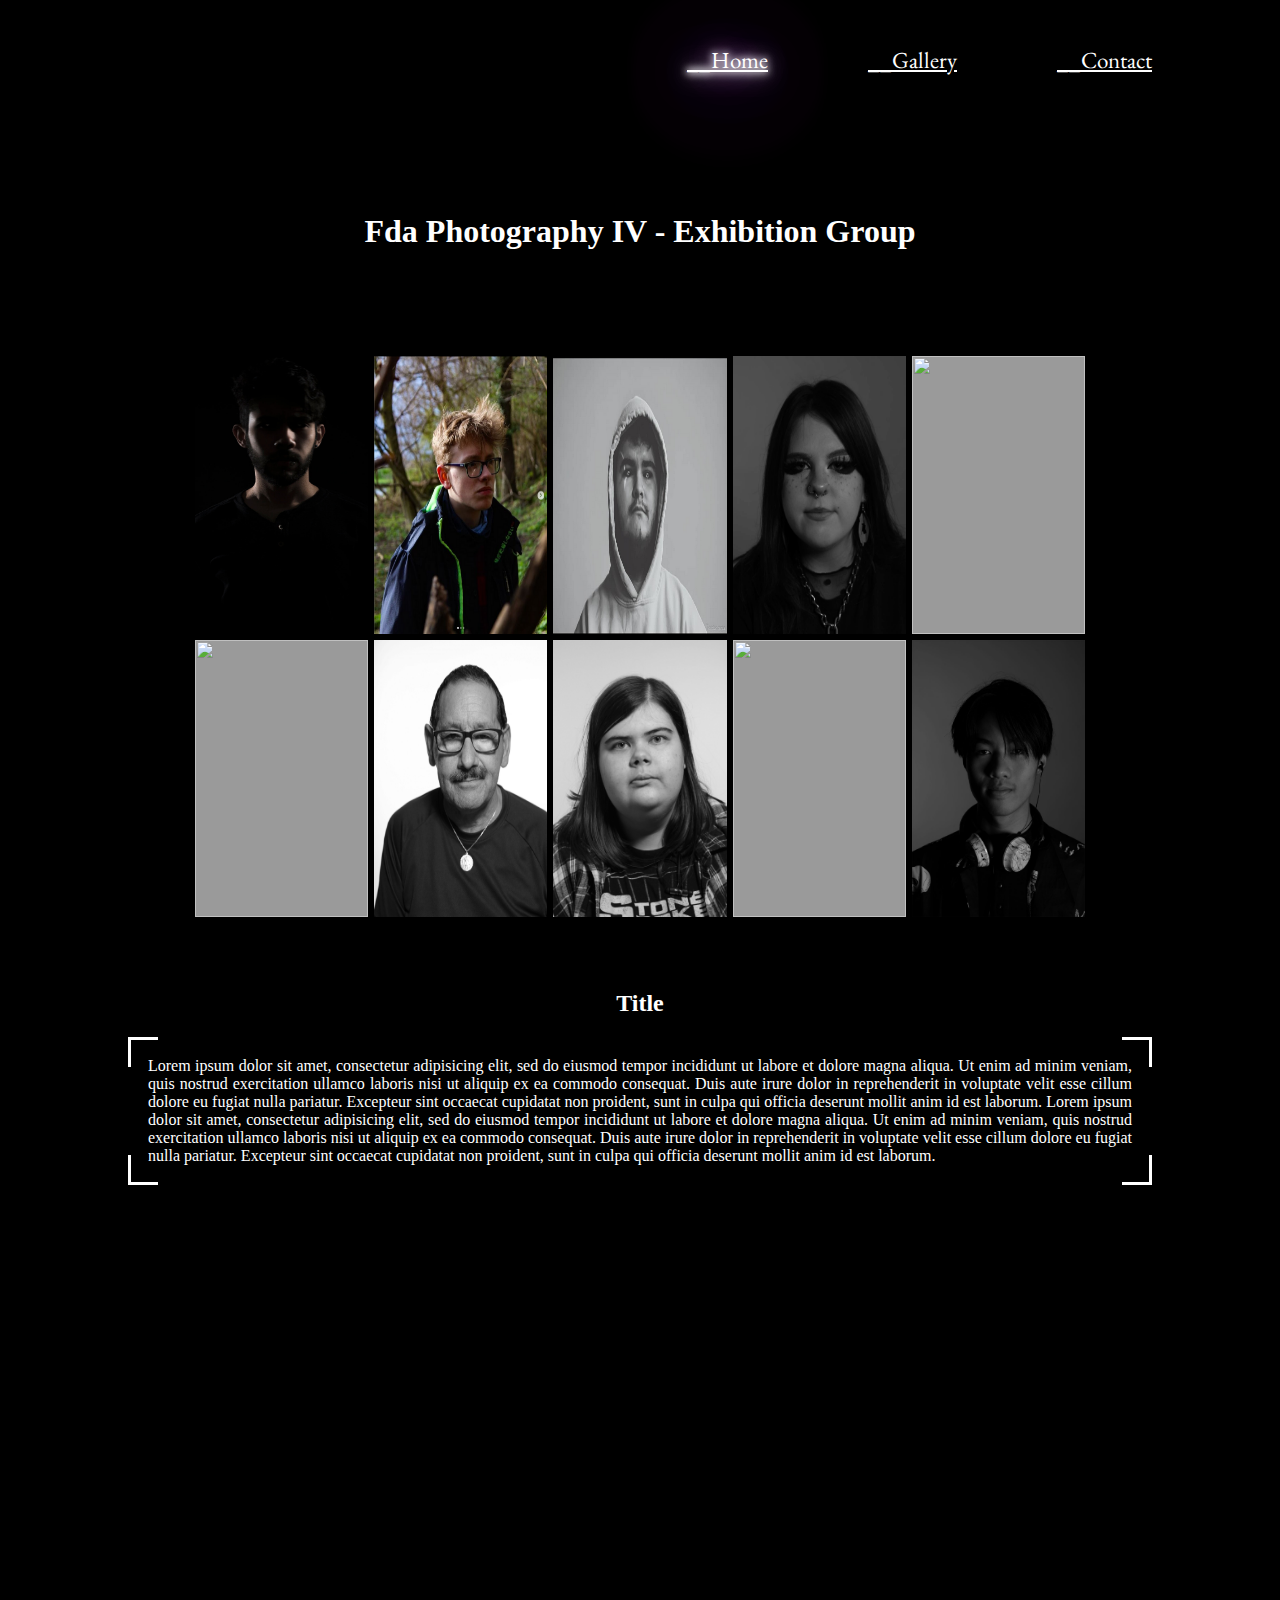
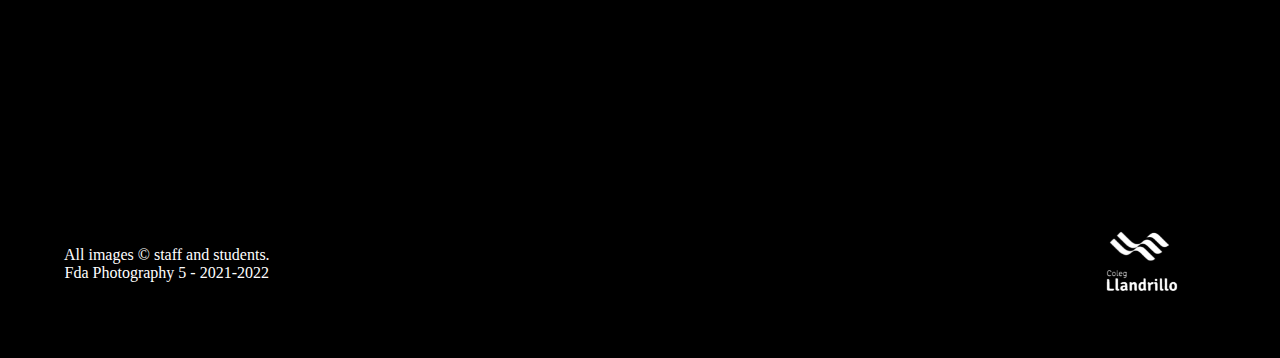
==== commit 2544d8b8: "fwf" ====
--- a/index.html
+++ b/index.html
@@ -141,6 +141,16 @@
                 </div>
             </div>
         </section>
+        <footer class="Ifooter">
+            <ul class="Ifooter_container">
+                <li class="Ifooter_copy">
+                    All images © staff and students.<br> Fda Photography 5 - 2021-2022
+                </li>
+                <li class="Ifooter_logo">
+                    <img src="images/College_Logo_Vector.svg">
+                </li>
+            </ul>
+        </footer>
     </body>
     <script src="js/index.js" type="text/javascript">
     </script>
--- a/css/general/base.css
+++ b/css/general/base.css
@@ -59,7 +59,6 @@
     font-family: 'EB Garamond', serif;
     font-size: var(--font-mediana-m);
 }
-@media (min-width: 768px) {}
 @media (min-width: 1025px) {
     .navbar_element {
         font-size: var(--font-grande-m);
@@ -73,4 +72,41 @@
         justify-content: right;
         column-gap: 10rem;
     }
+}
+/*------------FOOTER-----------*/
+
+.Ifooter {
+    background-color: var(--color-black);
+    color: var(--color-white);
+}
+.Ifooter_copy {
+    text-align: center;
+}
+.Ifooter_container {
+    width: 90%;
+    margin: 0 auto;
+    display: flex;
+    flex-direction: column;
+    align-items: center;
+    gap: 5rem;
+    justify-content: space-between;
+    padding-bottom: 5rem;
+}
+
+
+.Ifooter_logo{
+    width: 150px;
+}
+
+@media (min-width: 768px) {
+    .Ifooter_container {
+        width: 90%;
+        margin: 0 auto;
+        display: flex;
+        flex-direction: row;
+        align-items: center;
+        gap: 5rem;
+        justify-content: space-between;
+        padding-bottom: 5rem;
+    }
 }--- a/css/pages/index.css
+++ b/css/pages/index.css
@@ -33,7 +33,7 @@
 .Imain_images {
     height: 80%;
     display: grid;
-    grid-template-rows: 25% 25% 25% 25% 25%;
+    grid-template-rows:  25% 25% 25% 25%;
     grid-template-columns: 25% 25% 25% 25%;
     displa: none;
 }
@@ -49,18 +49,20 @@
     opacity: 0;
     background-color: gray;
     grid-column: 2/5;
-    animation: example10 4s;
-    animation-delay: 2.1s;
-    transition: animation 4s;
+        color: white;
+    animation: example10 3.5s;
+    animation-delay: 1s;
+    transition: animation 3.5s;
     animation-fill-mode: forwards;
 }
 .element_block1 {
     opacity: 0;
+    color: white;
     background-color: gray;
     grid-column: 1/4;
-    animation: example10 4s;
-    animation-delay: 2.1s;
-    transition: animation 4s;
+    animation: example10 3.5s;
+    animation-delay: 1s;
+    transition: animation 3.5s;
     animation-fill-mode: forwards;
 }
 @keyframes example1 {
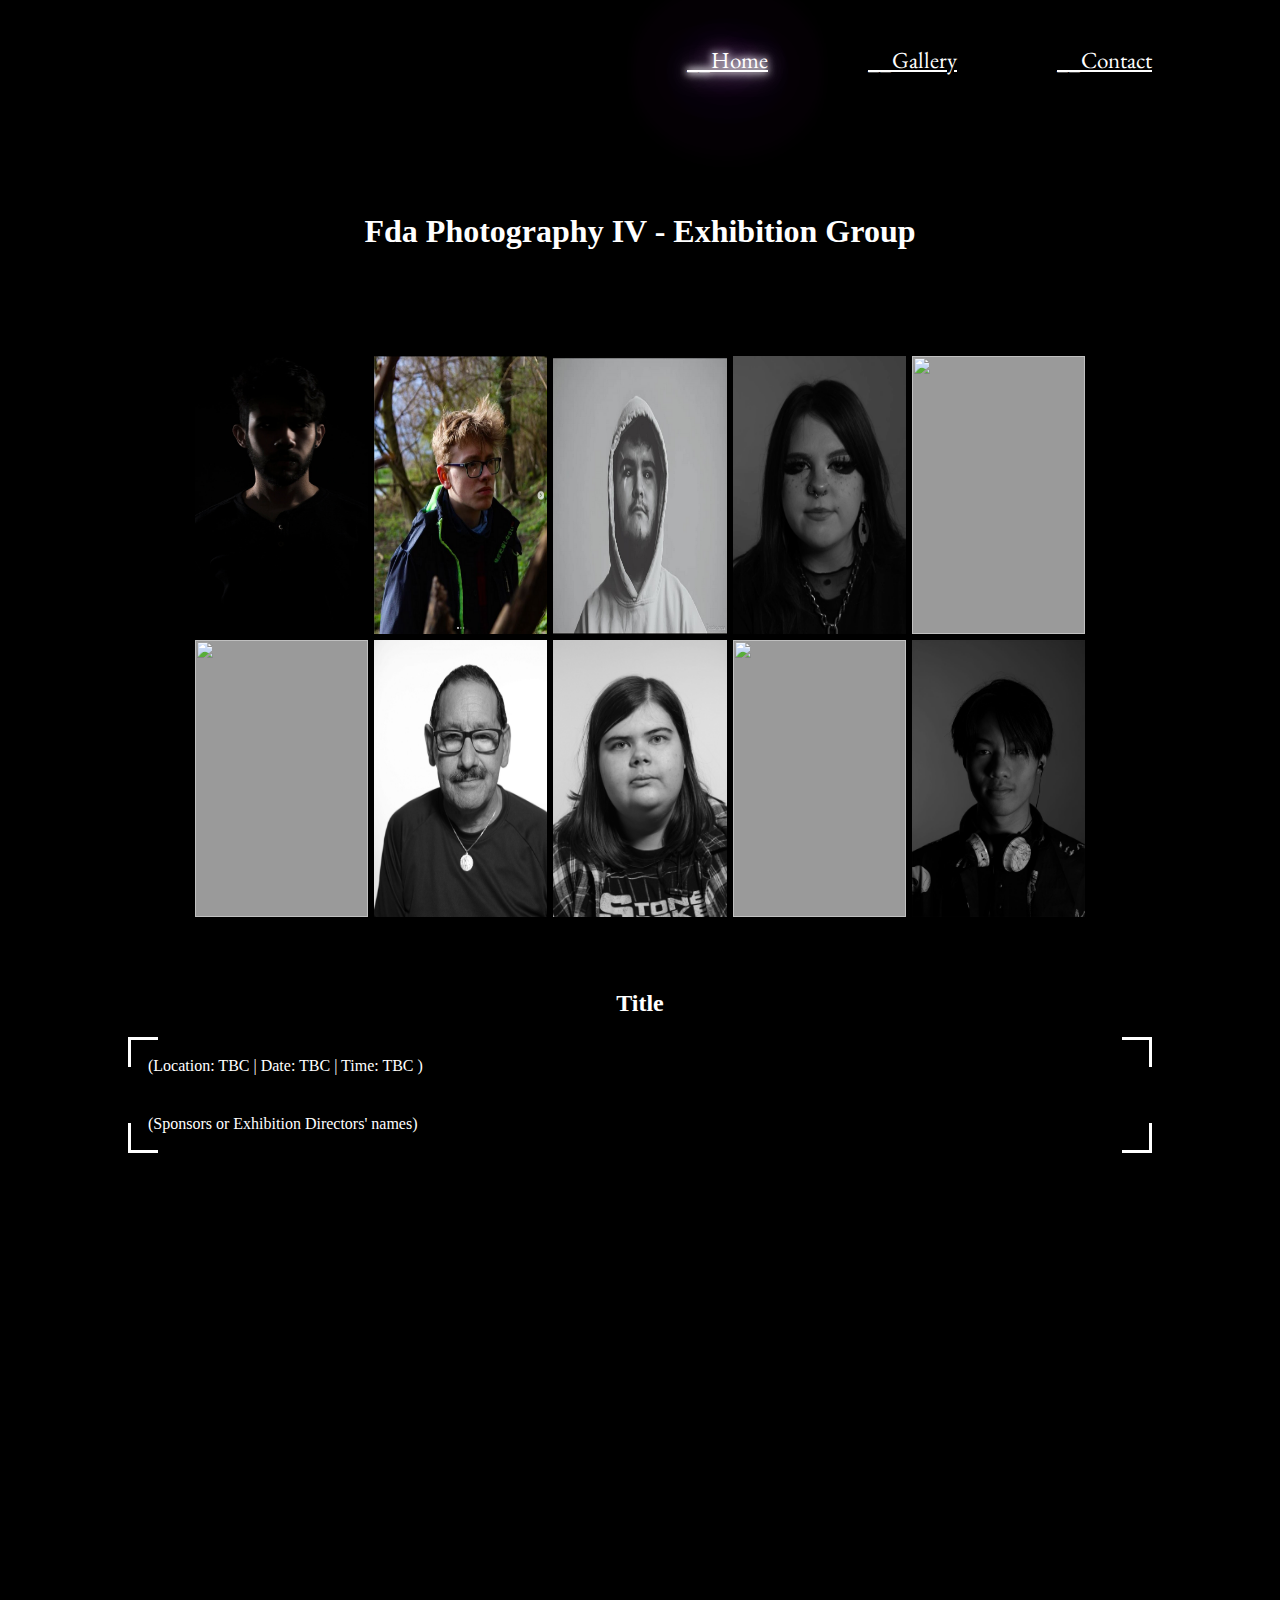
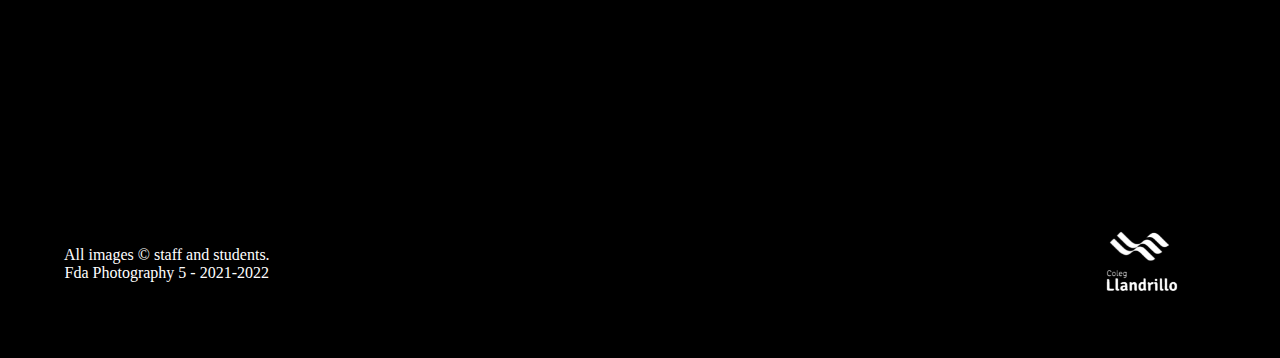
==== commit 59077b57: "fwfef" ====
--- a/index.html
+++ b/index.html
@@ -48,7 +48,9 @@
                     </a>
                 </li>
                 <li class=" element_block ">
-                    .
+                    <p>
+                        (Location: TBC | Date: TBC | Time: TBC )
+                    </p>
                 </li>
                 <li class="Imain_image person2 elementos2linea">
                     <a href="pages/members/person2.html">
@@ -99,7 +101,9 @@
                     </a>
                 </li>
                 <li class=" element_block1 ">
-                    .
+                    <p>
+                        (Sponsors or Exhibition Directors' names)
+                    </p>
                 </li>
                 <li class="Imain_image elementos4linea">
                     <a href="pages/members/person10.html">
@@ -117,18 +121,10 @@
                 </h2>
                 <div class="aux">
                     <p class="Psection_text">
-                        Lorem ipsum dolor sit amet, consectetur adipisicing elit, sed do eiusmod
-                tempor incididunt ut labore et dolore magna aliqua. Ut enim ad minim veniam,
-                quis nostrud exercitation ullamco laboris nisi ut aliquip ex ea commodo
-                consequat. Duis aute irure dolor in reprehenderit in voluptate velit esse
-                cillum dolore eu fugiat nulla pariatur. Excepteur sint occaecat cupidatat non
-                proident, sunt in culpa qui officia deserunt mollit anim id est laborum.
-                Lorem ipsum dolor sit amet, consectetur adipisicing elit, sed do eiusmod
-                tempor incididunt ut labore et dolore magna aliqua. Ut enim ad minim veniam,
-                quis nostrud exercitation ullamco laboris nisi ut aliquip ex ea commodo
-                consequat. Duis aute irure dolor in reprehenderit in voluptate velit esse
-                cillum dolore eu fugiat nulla pariatur. Excepteur sint occaecat cupidatat non
-                proident, sunt in culpa qui officia deserunt mollit anim id est laborum.
+                        (Location: TBC | Date: TBC | Time: TBC )
+                    </p>
+                    <p class="Psection_text">
+                        (Sponsors or Exhibition Directors' names)
                     </p>
                     <div class="supp_element1">
                     </div>
@@ -144,10 +140,14 @@
         <footer class="Ifooter">
             <ul class="Ifooter_container">
                 <li class="Ifooter_copy">
-                    All images © staff and students.<br> Fda Photography 5 - 2021-2022
+                    All images © staff and students.
+                    <br>
+                        Fda Photography 5 - 2021-2022
+                    </br>
                 </li>
                 <li class="Ifooter_logo">
                     <img src="images/College_Logo_Vector.svg">
+                    </img>
                 </li>
             </ul>
         </footer>
--- a/css/pages/index.css
+++ b/css/pages/index.css
@@ -33,7 +33,7 @@
 .Imain_images {
     height: 80%;
     display: grid;
-    grid-template-rows:  25% 25% 25% 25%;
+    grid-template-rows: 25% 25% 25% 25%;
     grid-template-columns: 25% 25% 25% 25%;
     displa: none;
 }
@@ -47,15 +47,22 @@
 }
 .element_block {
     opacity: 0;
+    text-align: center;
     background-color: gray;
     grid-column: 2/5;
-        color: white;
+    color: white;
     animation: example10 3.5s;
     animation-delay: 1s;
     transition: animation 3.5s;
     animation-fill-mode: forwards;
+    width: 100%;
+    height: 100%;
+    display: flex;
+    align-items: center;
+    justify-content: center;
 }
 .element_block1 {
+    text-align: center;
     opacity: 0;
     color: white;
     background-color: gray;
@@ -64,6 +71,11 @@
     animation-delay: 1s;
     transition: animation 3.5s;
     animation-fill-mode: forwards;
+    width: 100%;
+    height: 100%;
+    display: flex;
+    align-items: center;
+    justify-content: center;
 }
 @keyframes example1 {
     0% {
@@ -120,6 +132,7 @@
 /*------------SECTION PROJECT----------*/
 
 .Psection_container {
+    text-align: center;
     height: 100vh;
     background-color: var(--color-black);
 }
